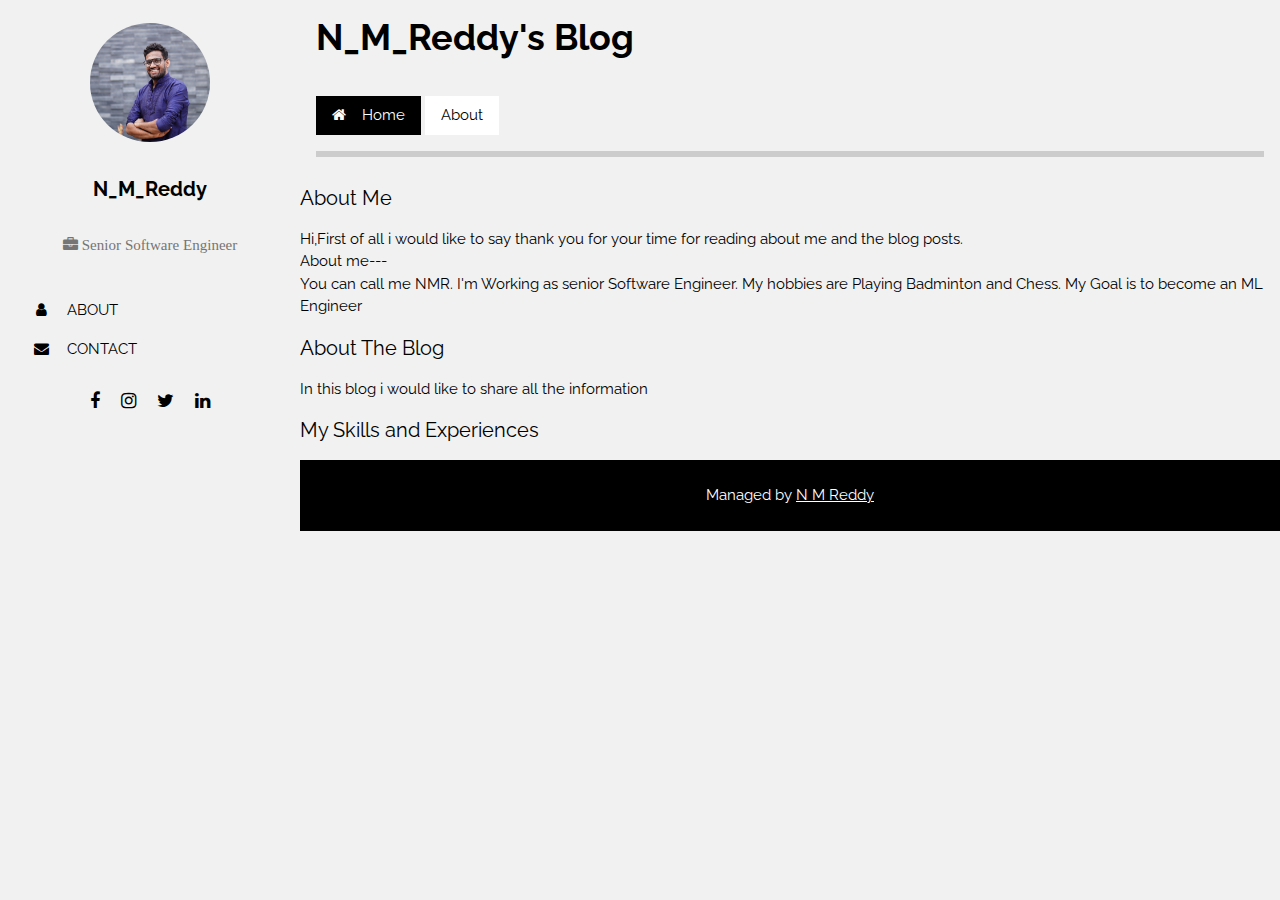
==== about.html @ 862ec04f "Update about.html" ====
<!DOCTYPE html>
<html>
<head>
<title>N_M_Reddy</title>
<meta charset="UTF-8">
<meta name="viewport" content="width=device-width, initial-scale=1">
<link rel="stylesheet" href="https://www.w3schools.com/w3css/4/w3.css">
<link rel="stylesheet" href="https://fonts.googleapis.com/css?family=Raleway">
<link rel="stylesheet" href="https://cdnjs.cloudflare.com/ajax/libs/font-awesome/4.7.0/css/font-awesome.min.css">
<style>
body,h1,h2,h3,h4,h5,h6 {font-family: "Raleway", sans-serif}
</style>
</head>
<body class="w3-light-grey w3-content" style="max-width:1600px">

<!-- Sidebar/menu -->
<nav class="w3-sidebar w3-collapse w3-light-grey w3-animate-left" style="z-index:3;width:300px;" id="mySidebar"><br>
  <div class="w3-container w3-center">
    <a href="#" onclick="w3_close()" class="w3-hide-large w3-right w3-jumbo w3-padding w3-hover-grey" title="close menu">
      <i class="fa fa-remove"></i>
    </a>
    <img src="assets/images/NMReddy.JPG" style="width:45%;" class="w3-circle"><br><br>
    <h4><b>N_M_Reddy</b></h4>
    <p class="fa fa-briefcase  w3-text-grey" style="padding: 3%">    Senior Software Engineer</p>
  </div>
  <div class="w3-bar-block w3-margin">
    <!--<a href="#portfolio" onclick="w3_close()" class="w3-bar-item w3-button w3-padding "><i class="fa fa-th-large fa-fw w3-margin-right"></i>PORTFOLIO</a>--> 
    <a href="about.html" onclick="w3_close()" class="w3-bar-item w3-button w3-padding" ><i class="fa fa-user fa-fw w3-margin-right"></i>ABOUT</a> 
    <a href="#contact" onclick="w3_close()" class="w3-bar-item w3-button w3-padding"><i class="fa fa-envelope fa-fw w3-margin-right"></i>CONTACT</a>
  </div>
  <div class="w3-panel w3-large w3-center">
    <i class="fa fa-facebook w3-hover-opacity" style="padding: 3%"></i>
    <i class="fa fa-instagram w3-hover-opacity" style="padding: 3%"></i>
    <i class="fa fa-twitter w3-hover-opacity" style="padding: 3%"></i>
    <i class="fa fa-linkedin w3-hover-opacity" style="padding: 3%"></i>
  </div>
</nav>

<!-- Overlay effect when opening sidebar on small screens -->
<div class="w3-overlay w3-hide-large w3-animate-opacity" onclick="w3_close()" style="cursor:pointer" title="close side menu" id="myOverlay"></div>

<!-- !PAGE CONTENT! -->
<div class="w3-main" style="margin-left:300px">

  <!-- Header -->
  <header id="portfolio">
    <a href="#"><img src="assets/images/NMReddy.JPG" style="width:65px;" class="w3-circle w3-right w3-margin w3-hide-large w3-hover-opacity"></a>
    <span class="w3-button w3-hide-large w3-xxlarge w3-hover-text-grey" onclick="w3_open()"><i class="fa fa-bars"></i></span>
    <div class="w3-container">
    <h1><b>N_M_Reddy's Blog</b></h1>
    <div class="w3-section w3-bottombar w3-padding-16">
      <!--<span class="w3-margin-right">Filter:</span> -->
      <a class="w3-button  w3-black"><i class="fa fa-home w3-margin-right" ></i>Home</a>
      <a class="w3-button w3-white"  href="about.html">About</a>
      <!--<a class="w3-button w3-white"><i class="fa fa-photo w3-margin-right"></i>Photos</a>-->
      <!--<button class="w3-button w3-white w3-hide-small"><i class="fa fa-map-pin w3-margin-right"></i>About</button>-->
    </div>
    </div>
  </header>
  
  <!-- First Photo Grid-->
  <div class="main-wrapper">
	    	    
	<article class="about-section py-5">
		<div class="container">
			<h4 class="title mb-3">About Me</h4>
			
			<p>Hi,First of all i would like to say thank you for your time for reading about me and the blog posts.
        <br>
         About me---
        <br>
         You can call me NMR. I'm Working as senior Software Engineer. My hobbies are Playing Badminton and Chess.
        My Goal is to become an ML Engineer  </p>
			<!--<figure><img class="img-fluid" src="assets/images/" alt="image"></figure>-->
			<h4 class="mt-5">About The Blog</h4>
			<p> In this blog i would like to share all the information</p>
			<h4 class="mt-5">My Skills and Experiences</h4>
			<p></p>
			<!--<h5 class="mt-5">Side Projects</h5>
			<p>Vivamus elementum semper nisi. Aenean vulputate eleifend tellus. Aenean leo ligula, porttitor eu, consequat vitae, eleifend ac, enim. Aliquam lorem ante, dapibus in, viverra quis, feugiat a, tellus. Phasellus viverra nulla ut metus varius laoreet. Quisque rutrum. Aenean imperdiet. Etiam ultricies nisi vel augue. Curabitur ullamcorper ultricies nisi.</p>
      -->
			
		</div>
	</article><!--//about-section-->


  <!-- Footer -->

  
  <div class="w3-black w3-center w3-padding-24">Managed by <a href="#" title="W3.CSS" target="_blank" class="w3-hover-opacity">N M Reddy</a></div>

<!-- End page content -->
</div>

<script>
// Script to open and close sidebar
function w3_open() {
    document.getElementById("mySidebar").style.display = "block";
    document.getElementById("myOverlay").style.display = "block";
}
 
function w3_close() {
    document.getElementById("mySidebar").style.display = "none";
    document.getElementById("myOverlay").style.display = "none";
}
</script>

</body>
</html>
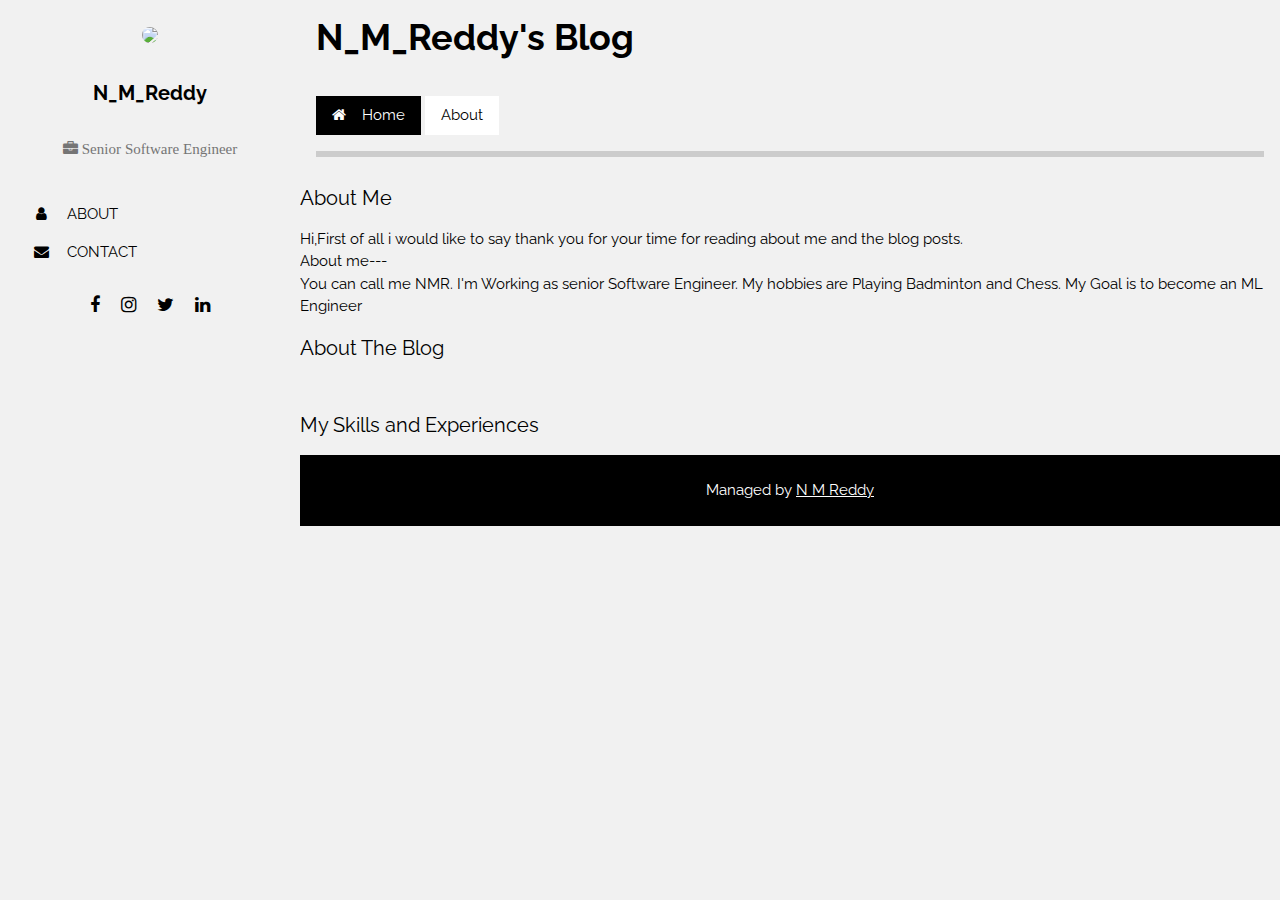
==== commit 06110706: "Update about.html" ====
--- a/about.html
+++ b/about.html
@@ -19,7 +19,7 @@
     <a href="#" onclick="w3_close()" class="w3-hide-large w3-right w3-jumbo w3-padding w3-hover-grey" title="close menu">
       <i class="fa fa-remove"></i>
     </a>
-    <img src="assets/images/NMReddy.JPG" style="width:45%;" class="w3-circle"><br><br>
+    <img src="https://github.com/nmreddy9/nmreddy9.github.io/blob/main/assets/images/NMReddy.JPG" style="width:45%;" class="w3-circle"><br><br>
     <h4><b>N_M_Reddy</b></h4>
     <p class="fa fa-briefcase  w3-text-grey" style="padding: 3%">    Senior Software Engineer</p>
   </div>
@@ -44,14 +44,14 @@
 
   <!-- Header -->
   <header id="portfolio">
-    <a href="#"><img src="assets/images/NMReddy.JPG" style="width:65px;" class="w3-circle w3-right w3-margin w3-hide-large w3-hover-opacity"></a>
+    <a href="#"><img src="https://github.com/nmreddy9/nmreddy9.github.io/blob/main/assets/images/NMReddy.JPG" style="width:65px;" class="w3-circle w3-right w3-margin w3-hide-large w3-hover-opacity"></a>
     <span class="w3-button w3-hide-large w3-xxlarge w3-hover-text-grey" onclick="w3_open()"><i class="fa fa-bars"></i></span>
     <div class="w3-container">
     <h1><b>N_M_Reddy's Blog</b></h1>
     <div class="w3-section w3-bottombar w3-padding-16">
       <!--<span class="w3-margin-right">Filter:</span> -->
       <a class="w3-button  w3-black"><i class="fa fa-home w3-margin-right" ></i>Home</a>
-      <a class="w3-button w3-white"  href="about.html">About</a>
+      <a class="w3-button w3-white"  href="https://nmreddy9.github.io/about.html">About</a>
       <!--<a class="w3-button w3-white"><i class="fa fa-photo w3-margin-right"></i>Photos</a>-->
       <!--<button class="w3-button w3-white w3-hide-small"><i class="fa fa-map-pin w3-margin-right"></i>About</button>-->
     </div>
@@ -73,7 +73,8 @@
         My Goal is to become an ML Engineer  </p>
 			<!--<figure><img class="img-fluid" src="assets/images/" alt="image"></figure>-->
 			<h4 class="mt-5">About The Blog</h4>
-			<p> In this blog i would like to share all the information</p>
+			<p> </p>
+			<br>
 			<h4 class="mt-5">My Skills and Experiences</h4>
 			<p></p>
 			<!--<h5 class="mt-5">Side Projects</h5>
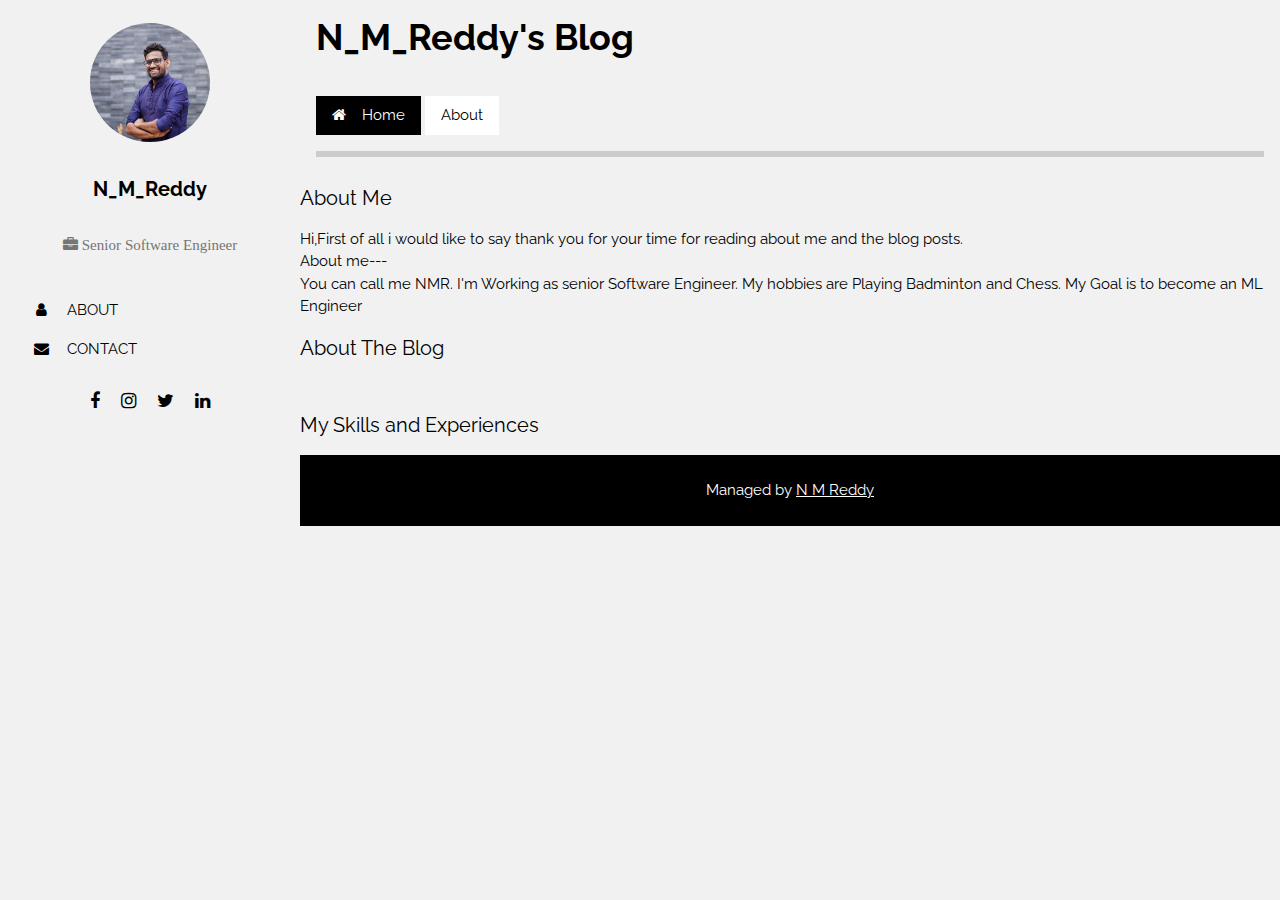
==== commit 3e771803: "Update about.html" ====
--- a/about.html
+++ b/about.html
@@ -19,7 +19,7 @@
     <a href="#" onclick="w3_close()" class="w3-hide-large w3-right w3-jumbo w3-padding w3-hover-grey" title="close menu">
       <i class="fa fa-remove"></i>
     </a>
-    <img src="https://github.com/nmreddy9/nmreddy9.github.io/blob/main/assets/images/NMReddy.JPG" style="width:45%;" class="w3-circle"><br><br>
+    <img src="assets/images/NMReddy.JPG" style="width:45%;" class="w3-circle"><br><br>
     <h4><b>N_M_Reddy</b></h4>
     <p class="fa fa-briefcase  w3-text-grey" style="padding: 3%">    Senior Software Engineer</p>
   </div>
@@ -44,14 +44,14 @@
 
   <!-- Header -->
   <header id="portfolio">
-    <a href="#"><img src="https://github.com/nmreddy9/nmreddy9.github.io/blob/main/assets/images/NMReddy.JPG" style="width:65px;" class="w3-circle w3-right w3-margin w3-hide-large w3-hover-opacity"></a>
+    <a href="#"><img src="assets/images/NMReddy.JPG" style="width:65px;" class="w3-circle w3-right w3-margin w3-hide-large w3-hover-opacity"></a>
     <span class="w3-button w3-hide-large w3-xxlarge w3-hover-text-grey" onclick="w3_open()"><i class="fa fa-bars"></i></span>
     <div class="w3-container">
     <h1><b>N_M_Reddy's Blog</b></h1>
     <div class="w3-section w3-bottombar w3-padding-16">
       <!--<span class="w3-margin-right">Filter:</span> -->
-      <a class="w3-button  w3-black"><i class="fa fa-home w3-margin-right" ></i>Home</a>
-      <a class="w3-button w3-white"  href="https://nmreddy9.github.io/about.html">About</a>
+      <a class="w3-button  w3-black" href="index.html"><i class="fa fa-home w3-margin-right" ></i>Home</a>
+      <a class="w3-button w3-white"  href="about.html">About</a>
       <!--<a class="w3-button w3-white"><i class="fa fa-photo w3-margin-right"></i>Photos</a>-->
       <!--<button class="w3-button w3-white w3-hide-small"><i class="fa fa-map-pin w3-margin-right"></i>About</button>-->
     </div>
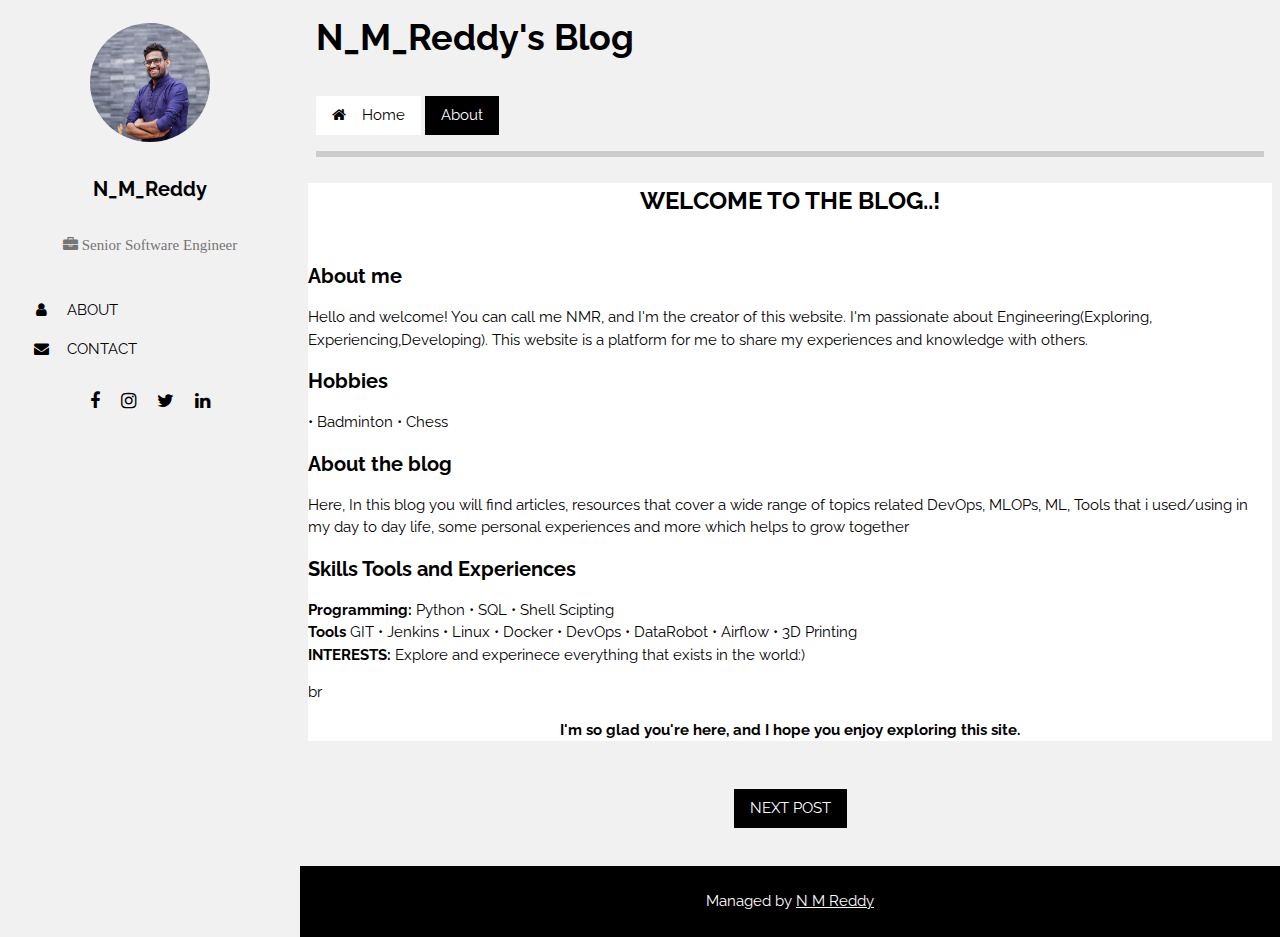
==== commit 43989015: "Update about.html" ====
--- a/about.html
+++ b/about.html
@@ -19,13 +19,13 @@
     <a href="#" onclick="w3_close()" class="w3-hide-large w3-right w3-jumbo w3-padding w3-hover-grey" title="close menu">
       <i class="fa fa-remove"></i>
     </a>
-    <img src="assets/images/NMReddy.JPG" style="width:45%;" class="w3-circle"><br><br>
+    <img src="/assets/images/NMReddy.JPG" style="width:45%;" class="w3-circle"><br><br>
     <h4><b>N_M_Reddy</b></h4>
     <p class="fa fa-briefcase  w3-text-grey" style="padding: 3%">    Senior Software Engineer</p>
   </div>
   <div class="w3-bar-block w3-margin">
     <!--<a href="#portfolio" onclick="w3_close()" class="w3-bar-item w3-button w3-padding "><i class="fa fa-th-large fa-fw w3-margin-right"></i>PORTFOLIO</a>--> 
-    <a href="about.html" onclick="w3_close()" class="w3-bar-item w3-button w3-padding" ><i class="fa fa-user fa-fw w3-margin-right"></i>ABOUT</a> 
+    <a href="/about.html" onclick="w3_close()" class="w3-bar-item w3-button w3-padding" ><i class="fa fa-user fa-fw w3-margin-right"></i>ABOUT</a> 
     <a href="#contact" onclick="w3_close()" class="w3-bar-item w3-button w3-padding"><i class="fa fa-envelope fa-fw w3-margin-right"></i>CONTACT</a>
   </div>
   <div class="w3-panel w3-large w3-center">
@@ -44,14 +44,14 @@
 
   <!-- Header -->
   <header id="portfolio">
-    <a href="#"><img src="assets/images/NMReddy.JPG" style="width:65px;" class="w3-circle w3-right w3-margin w3-hide-large w3-hover-opacity"></a>
+    <a href="#"><img src="/assets/images/NMReddy.JPG" style="width:65px;" class="w3-circle w3-right w3-margin w3-hide-large w3-hover-opacity"></a>
     <span class="w3-button w3-hide-large w3-xxlarge w3-hover-text-grey" onclick="w3_open()"><i class="fa fa-bars"></i></span>
     <div class="w3-container">
     <h1><b>N_M_Reddy's Blog</b></h1>
     <div class="w3-section w3-bottombar w3-padding-16">
       <!--<span class="w3-margin-right">Filter:</span> -->
-      <a class="w3-button  w3-black" href="index.html"><i class="fa fa-home w3-margin-right" ></i>Home</a>
-      <a class="w3-button w3-white"  href="about.html">About</a>
+      <a class="w3-button w3-white " href="/index.html"><i class="fa fa-home w3-margin-right" ></i>Home</a>
+      <a class="w3-button w3-black "  href="/about.html">About</a>
       <!--<a class="w3-button w3-white"><i class="fa fa-photo w3-margin-right"></i>Photos</a>-->
       <!--<button class="w3-button w3-white w3-hide-small"><i class="fa fa-map-pin w3-margin-right"></i>About</button>-->
     </div>
@@ -59,31 +59,48 @@
   </header>
   
   <!-- First Photo Grid-->
-  <div class="main-wrapper">
-	    	    
-	<article class="about-section py-5">
-		<div class="container">
-			<h4 class="title mb-3">About Me</h4>
-			
-			<p>Hi,First of all i would like to say thank you for your time for reading about me and the blog posts.
+  <div class="w3-row-padding">
+    <div class=" w3-margin-bottom w3-white">
+        <h3 class="title mb-3 w3-center"><b>WELCOME TO THE BLOG..!</b></h3>
         <br>
-         About me---
-        <br>
-         You can call me NMR. I'm Working as senior Software Engineer. My hobbies are Playing Badminton and Chess.
-        My Goal is to become an ML Engineer  </p>
-			<!--<figure><img class="img-fluid" src="assets/images/" alt="image"></figure>-->
-			<h4 class="mt-5">About The Blog</h4>
-			<p> </p>
-			<br>
-			<h4 class="mt-5">My Skills and Experiences</h4>
-			<p></p>
-			<!--<h5 class="mt-5">Side Projects</h5>
-			<p>Vivamus elementum semper nisi. Aenean vulputate eleifend tellus. Aenean leo ligula, porttitor eu, consequat vitae, eleifend ac, enim. Aliquam lorem ante, dapibus in, viverra quis, feugiat a, tellus. Phasellus viverra nulla ut metus varius laoreet. Quisque rutrum. Aenean imperdiet. Etiam ultricies nisi vel augue. Curabitur ullamcorper ultricies nisi.</p>
-      -->
-			
-		</div>
-	</article><!--//about-section-->
+        <h4><b>About me</b></h4>
+            <p> Hello and welcome! You can call me NMR, and I'm the creator of this website. I'm passionate about Engineering(Exploring, Experiencing,Developing). This website is a platform for me to share my experiences and knowledge with others. </p>
+        <h4 class="mt-5"><b>Hobbies</b></h4>
+            <p> • Badminton • Chess </p>
+        <h4 class="mt-5"> <b>About the blog</b></h4>
+            <p> Here, In this blog you will find articles, resources that cover a wide range of topics related DevOps, MLOPs, ML, Tools that i used/using in my day to day life, some personal experiences and more which helps to grow together</p>
+        <h4 class="mt-5"> <b>Skills Tools and Experiences</b></h4>
+            <p> 
+	          <b>Programming:</b>
+                   Python • SQL • Shell Scipting
+                   <br>
+	           <b>Tools</b>
+	               GIT • Jenkins • Linux • Docker • DevOps • DataRobot • Airflow • 3D Printing 
+	            <br>
+	            <b>INTERESTS:</b>
+	              Explore and experinece everything that exists in the world:)
+            </p>
+	    br
+	    <p class="w3-center"><b>I'm so glad you're here, and I hope you enjoy exploring this site. </b> </p>
+    </div>
+   
+    
+  </div>
+  
+ 
 
+  <!-- Pagination -->
+  <div class="w3-center w3-padding-32">
+    <div class="w3-bar">
+      <a href="/index.html" class="w3-bar-item w3-button w3-black">NEXT POST</a>
+      <!--<a href="#" class="w3-bar-item w3-black w3-button">1</a>
+      <a href="#" class="w3-bar-item w3-button w3-hover-black">2</a>
+      <a href="#" class="w3-bar-item w3-button w3-hover-black">3</a>
+      <a href="#" class="w3-bar-item w3-button w3-hover-black">4</a>
+      <a href="#" class="w3-bar-item w3-button w3-hover-black">»</a>-->
+    </div>
+  </div>
+ 
 
   <!-- Footer -->
 
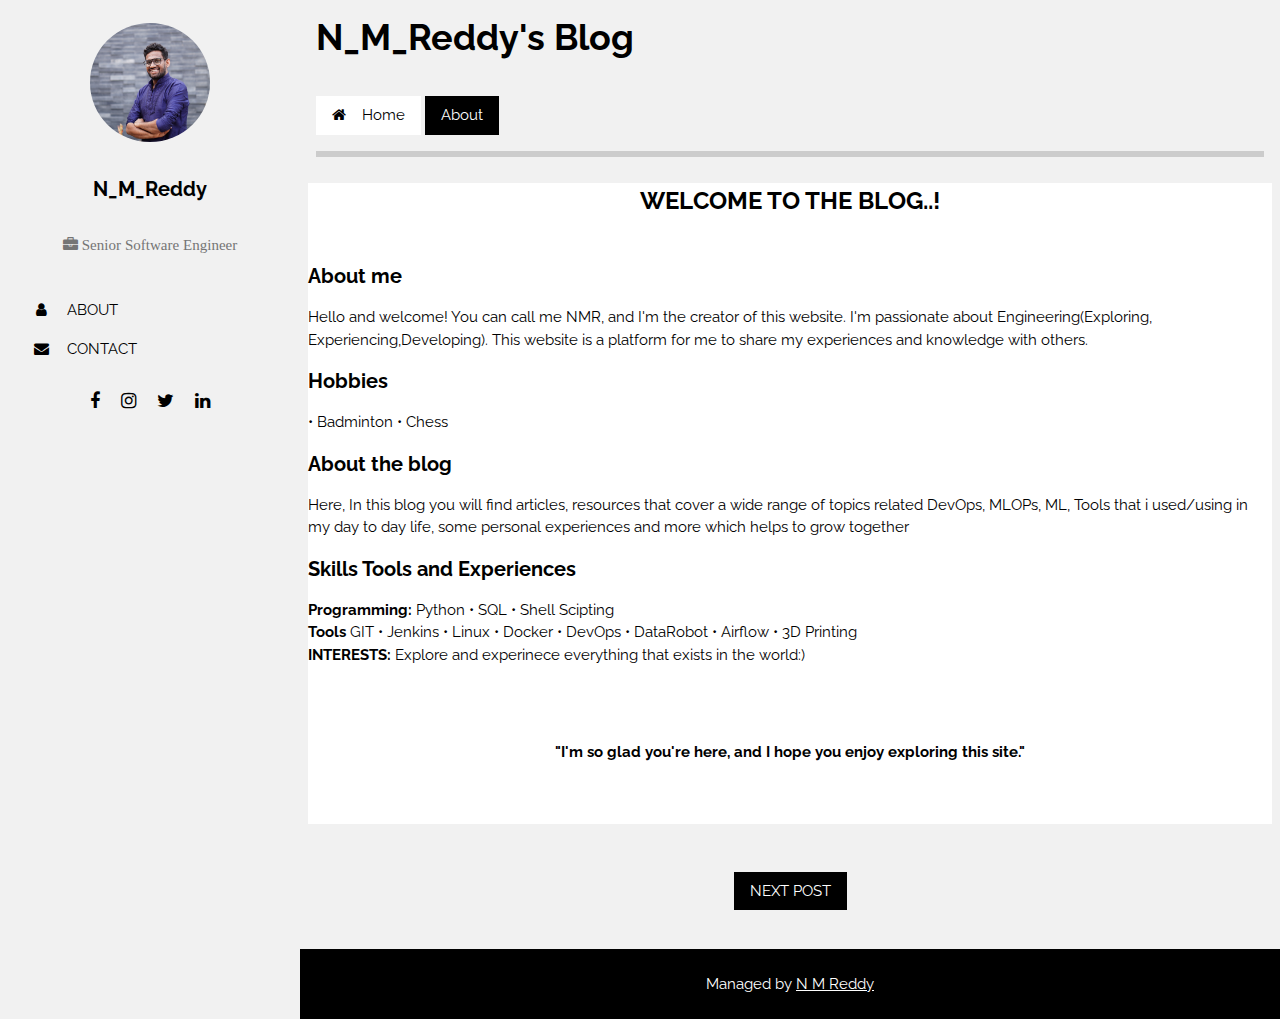
==== commit 1249335c: "Update about.html" ====
--- a/about.html
+++ b/about.html
@@ -80,8 +80,11 @@
 	            <b>INTERESTS:</b>
 	              Explore and experinece everything that exists in the world:)
             </p>
-	    br
-	    <p class="w3-center"><b>I'm so glad you're here, and I hope you enjoy exploring this site. </b> </p>
+	    <br>
+	    <br>
+	    <p class="w3-center"><b>"I'm so glad you're here, and I hope you enjoy exploring this site." </b> </p>
+	    <br>
+	    <br>
     </div>
    
     
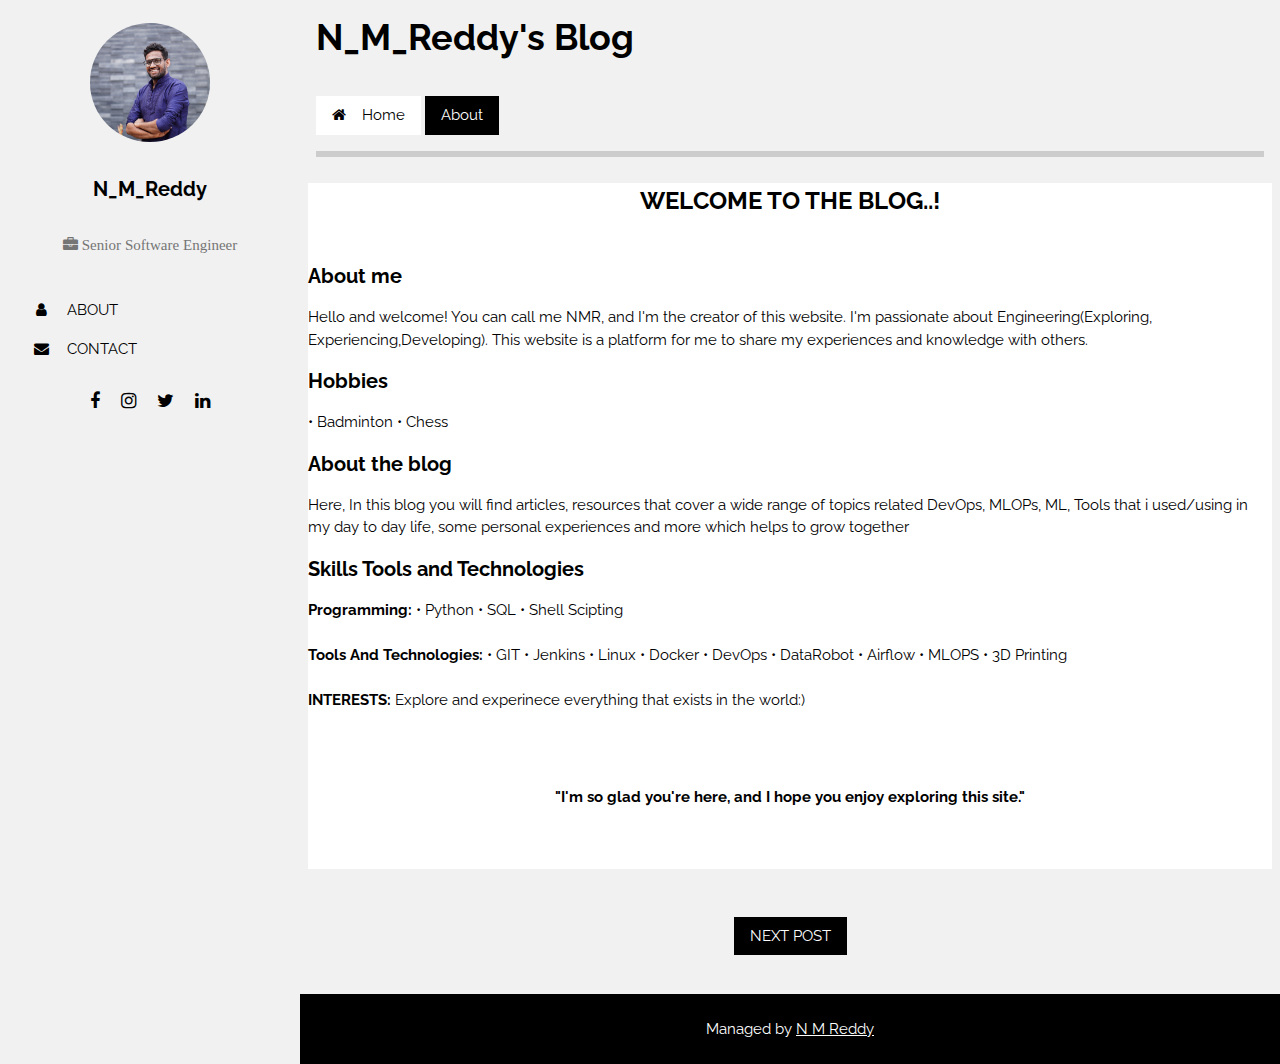
==== commit 02b5f9a1: "Update about.html" ====
--- a/about.html
+++ b/about.html
@@ -69,14 +69,16 @@
             <p> • Badminton • Chess </p>
         <h4 class="mt-5"> <b>About the blog</b></h4>
             <p> Here, In this blog you will find articles, resources that cover a wide range of topics related DevOps, MLOPs, ML, Tools that i used/using in my day to day life, some personal experiences and more which helps to grow together</p>
-        <h4 class="mt-5"> <b>Skills Tools and Experiences</b></h4>
+        <h4 class="mt-5"> <b>Skills Tools and Technologies</b></h4>
             <p> 
-	          <b>Programming:</b>
-                   Python • SQL • Shell Scipting
+	          <b>Programming: </b>
+                    • Python • SQL • Shell Scipting
                    <br>
-	           <b>Tools</b>
-	               GIT • Jenkins • Linux • Docker • DevOps • DataRobot • Airflow • 3D Printing 
+		    <br>
+	           <b>Tools And Technologies: </b>
+	                • GIT • Jenkins • Linux • Docker • DevOps • DataRobot • Airflow • MLOPS • 3D Printing 
 	            <br>
+		    <br>
 	            <b>INTERESTS:</b>
 	              Explore and experinece everything that exists in the world:)
             </p>
